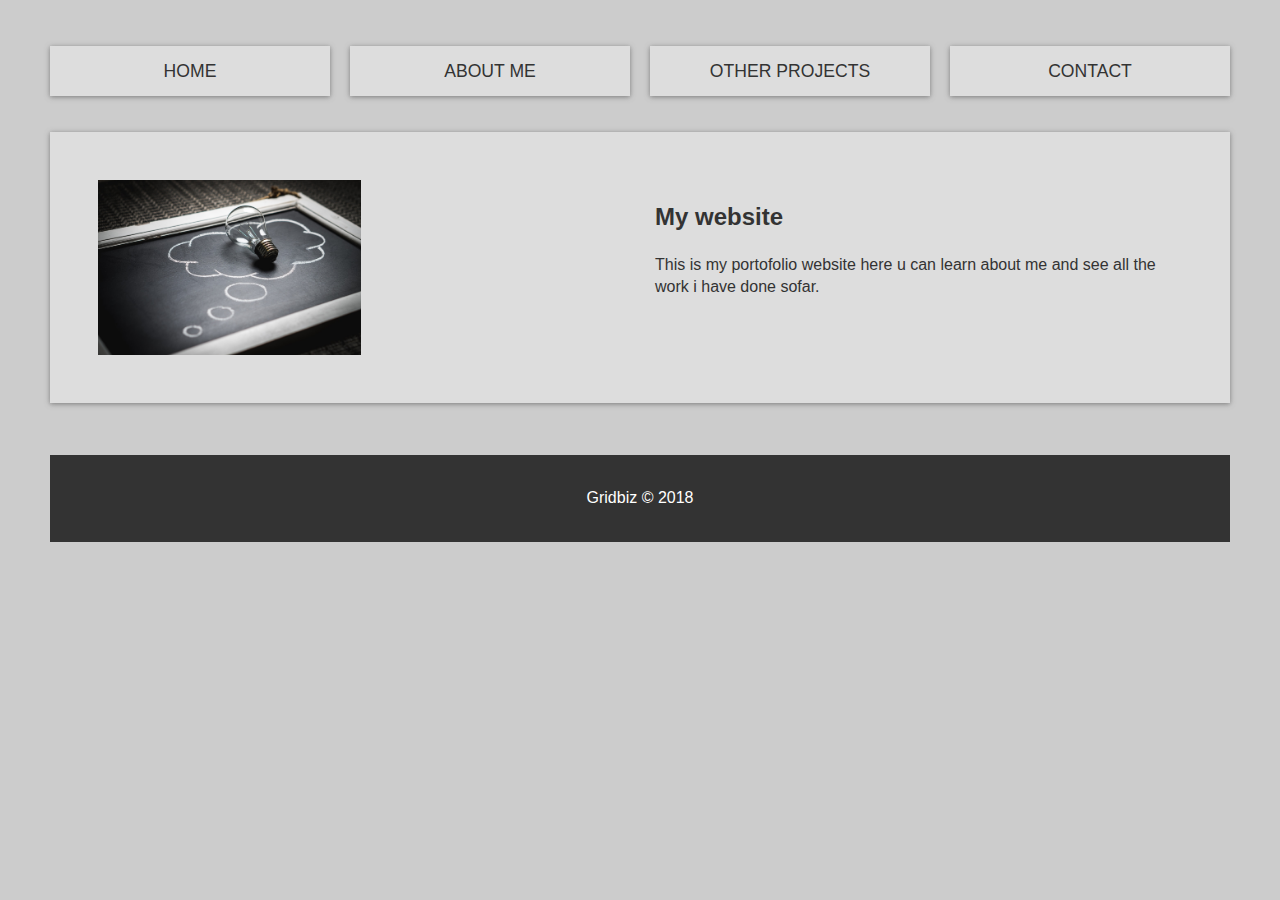
==== index.html @ 640fb1ef "save" ====
<doctype <!DOCTYPE html>
<html>
  <head>
    <meta charset="utf-8" />
    <meta http-equiv="X-UA-Compatible" content="IE=edge">
    <title>Grid portofolio</title>
    <meta name="viewport" content="width=device-width, initial-scale=1">
    <link rel="stylesheet" type="text/css" media="screen" href="style.css" />
    <script src="main.js"></script>
    <link rel="stylesheet" href="https://use.fontawesome.com/releases/v5.6.0/css/all.css" integrity="sha384-aOkxzJ5uQz7WBObEZcHvV5JvRW3TUc2rNPA7pe3AwnsUohiw1Vj2Rgx2KSOkF5+h" crossorigin="anonymous">


  </head>
  <body>
      <div class="wrapper">
       <!--Navigation-->
       <nav class="main-nav">
           <ul>
             <li><a href="index.html">Home</a></li>
             <li><a href="Aboutme.html">About Me</a></li>
             <li><a href="otherprojects.html">Other Projects</a></li>
             <li><a href="#">Contact</a></li>
           </ul>
       </nav>

       <!--Top Container-->
       <!-- 
       <section class="top-container">
           <header class="showcase">
               <h1>Your Web Presence</h1>
                <p>Lorem ipsum dolor sit amet consectetur adipisicing elit. Error, nobis voluptatibus? Sequi dolorem tenetur dicta.</p>
                <a href="#" class="btn">Read more</a>
           </header>
           
           <div class="top-box top-box-a">
               <h4>Membership</h4>
               <p class="price">199/mo</p>
               <a href="" class="btn">Buy now</a>
           </div>
           <div class="top-box top-box-b">
                <h4>Pro Membership</h4>
                <p class="price">299/mo</p>
                <a href="" class="btn">Buy now</a>
            </div>
        --> 
       </section>

       <!--Boxes Section-->
       <!--
       <section class="boxes">
           <div class="box">
                <i class="fa fa-chart-pie " aria-hidden="true"></i>
                <h3>Analytics</h3>
                <p>Lorem ipsum dolor sit amet, consectetur adipisicing elit. Veniam, obcaecati.</p>
           </div>
           <div class="box">
                <i class="fa fa-globe" aria-hidden="true"></i>
                <h3>Marketing</h3>
                <p>Lorem ipsum dolor sit amet, consectetur adipisicing elit. Veniam, obcaecati.</p>
           </div>
           <div class="box">
                <i class="fa fa-cog" aria-hidden="true"></i>
                <h3>Development</h3>
                <p>Lorem ipsum dolor sit amet, consectetur adipisicing elit. Veniam, obcaecati.</p>
           </div>
           <div class="box">
                <i class="fa fa-users" aria-hidden="true"></i>
                <h3>Support</h3>
                <p>Lorem ipsum dolor sit amet, consectetur adipisicing elit. Veniam, obcaecati.</p>
           </div>
       </section>
    -->
       <!--Info Section-->
       <section class="info">
           <img src="img/image3.jpeg" alt="">
           <div>
               <h2>My website</h2>
               <p>This is my portofolio website here u can learn about me and see all the work i have done sofar.</p>
               <!--<a href="#" class="btn">Learn more</a>-->
           </div>
       </section>

       <!--Portofolio Section-->
       <!--
       <section class="portofolio">
           <img src="https://source.unsplash.com/random/200x200" alt="">
           <img src="https://source.unsplash.com/random/201x200" alt="">
           <img src="https://source.unsplash.com/random/202x200" alt="">
           <img src="https://source.unsplash.com/random/203x200" alt="">
           <img src="https://source.unsplash.com/random/204x200" alt="">
       </section>
       -->
       <!--Footer-->
       <footer>
           <p>Gridbiz &copy; 2018</p>
       </footer>


      </div>
      <!--wrapper ends-->
  </body>
</html>
---- style.css ----
/* CSS Variables */
:root {
    --primary: #ddd;
    --dark: #333;
    --light: #fff;
    --shadow: 0 1px 5px rgba(104, 104, 104, 0.8);
  }
  
  html {
    box-sizing: border-box;
    font-family: Arial, Helvetica, sans-serif;
    color: var(--dark);
  }
  
  body {
    background: #ccc;
    margin: 30px 50px;
    line-height: 1.4;
  }
  
  .btn {
    background: var(--dark);
    color: var(--light);
    padding: 0.6rem 1.3rem;
    text-decoration: none;
    border: 0;
  }
  
  img {
    max-width: 50%;
  
  }
  
  .wrapper {
    display: grid;
    grid-gap: 20px;
  }
  
  /* Navigation */
  .main-nav ul {
    display: grid;
    grid-gap: 20px;
    padding: 0;
    list-style: none;
    grid-template-columns: repeat(4, 1fr);
  }
  
  .main-nav a {
    background: var(--primary);
    display: block;
    text-decoration: none;
    padding: 0.8rem;
    text-align: center;
    color: var(--dark);
    text-transform: uppercase;
    font-size: 1.1rem;
    box-shadow: var(--shadow);
  }
  
  .main-nav a:hover {
    background: var(--dark);
    color: var(--light);
  }
  
  /* Top Container */
  .top-container {
    display: grid;
    grid-gap: 20px;
    grid-template-areas:
      'showcase showcase top-box-a'
      'showcase showcase top-box-b';
  }
  
  /* Showcase */
  .showcase {
    grid-area: showcase;
    min-height: 400px;
    background: url(https://image.ibb.co/kYJK8x/showcase.jpg);
    background-size: cover;
    background-position: center;
    padding: 3rem;
    display: flex;
    flex-direction: column;
    align-items: start;
    justify-content: center;
    box-shadow: var(--shadow);
  }
  
  .showcase h1 {
    font-size: 4rem;
    margin-bottom: 0;
    color: var(--light);
  }
  
  .showcase p {
    font-size: 1.3rem;
    margin-top: 0;
    color: var(--light);
  }
  
  /* Top Box */
  .top-box {
    background: var(--primary);
    display: grid;
    align-items: center;
    justify-items: center;
    box-shadow: var(--shadow);
    padding: 1.5rem;
  }
  
  .top-box .price {
    font-size: 2.5rem;
  }
  
  .top-box-a {
    grid-area: top-box-a;
  }
  
  .top-box-b {
    grid-area: top-box-b;
  }
  
  /* Boxes */
  .boxes {
    display: grid;
    grid-gap: 20px;
    grid-template-columns: repeat(auto-fit, minmax(200px, 1fr));
  }
  
  .box {
    background: var(--primary);
    text-align: center;
    padding: 1.5rem 2rem;
    box-shadow: var(--shadow);
  }
  
  /* Info */
  .info {
    background: var(--primary);
    box-shadow: var(--shadow);
    display: grid;
    grid-gap: 30px;
    grid-template-columns: repeat(2, 1fr);
    padding: 3rem;
  }
  
  /* Portfolio */
  .portofolio {
    display: grid;
    grid-gap: 20px;
    grid-template-columns: repeat(auto-fit, minmax(200px, 1fr));
  }
  
  .portofolio img {
    width: 100%;
    box-shadow: var(--shadow);
  }
  
  /* Footer */
  footer {
    margin-top: 2rem;
    background: var(--dark);
    color: var(--light);
    text-align: center;
    padding: 1rem;
  }
  
  /* Media Queries */
  @media (max-width: 700px) {
    .top-container {
      grid-template-areas:
        'showcase showcase'
        'top-box-a top-box-b';
    }
  
    .showcase h1 {
      font-size: 2.5rem;
    }
  
    .main-nav ul {
      grid-template-columns: 1fr;
    }
  
    .info {
      grid-template-columns: 1fr;
    }
  
    .info .btn {
      display: block;
      text-align: center;
      margin: auto;
    }
  }
  
  @media (max-width: 500px) {
    .top-container {
      grid-template-areas:
        'showcase'
        'top-box-a'
        'top-box-b';
    }
  }
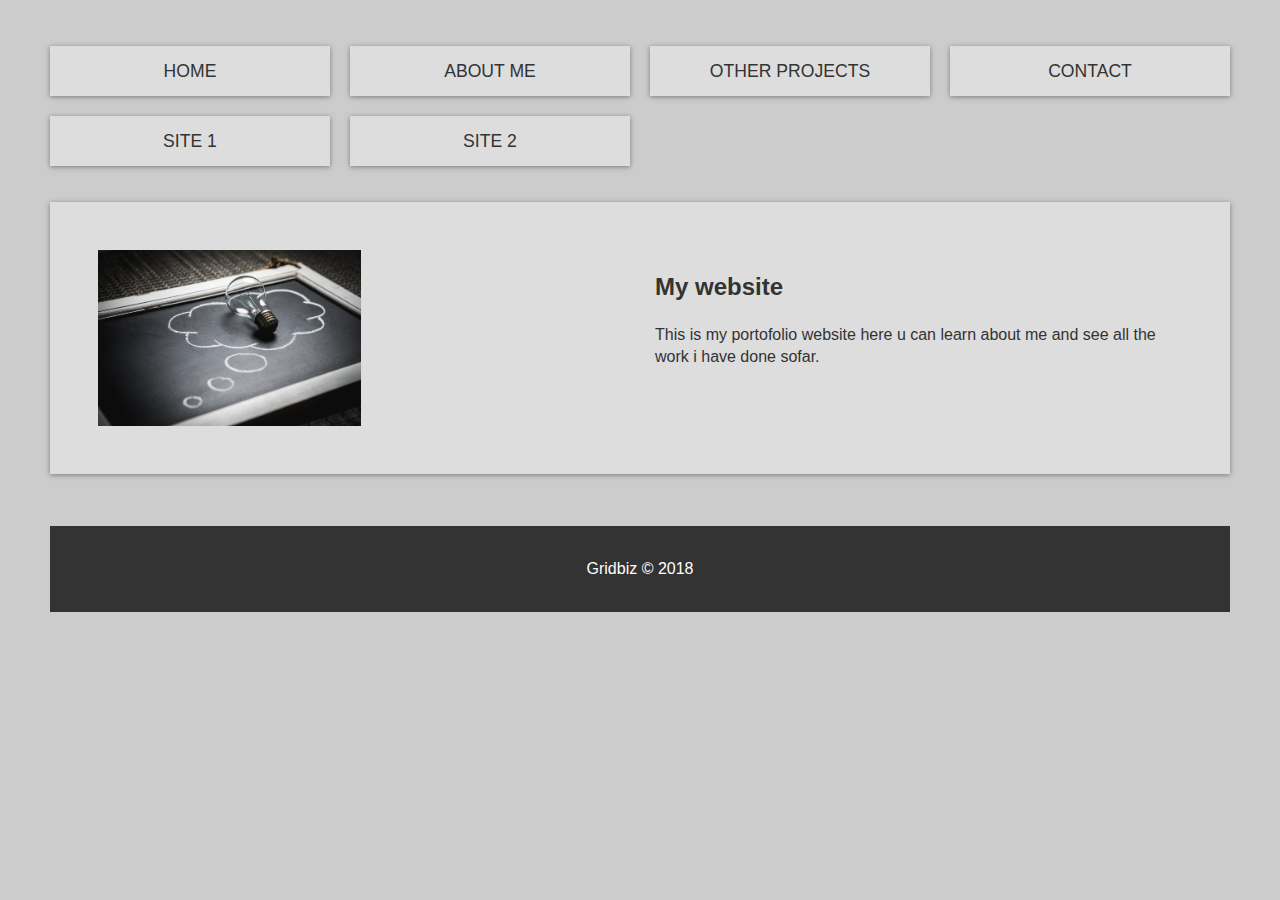
==== commit a2af6a66: "fda" ====
--- a/index.html
+++ b/index.html
@@ -20,6 +20,8 @@
              <li><a href="Aboutme.html">About Me</a></li>
              <li><a href="otherprojects.html">Other Projects</a></li>
              <li><a href="#">Contact</a></li>
+             <li><a href="home.html">site 1</a></li>
+             <li><a href="home2.html">site 2</a></li>
            </ul>
        </nav>
 
